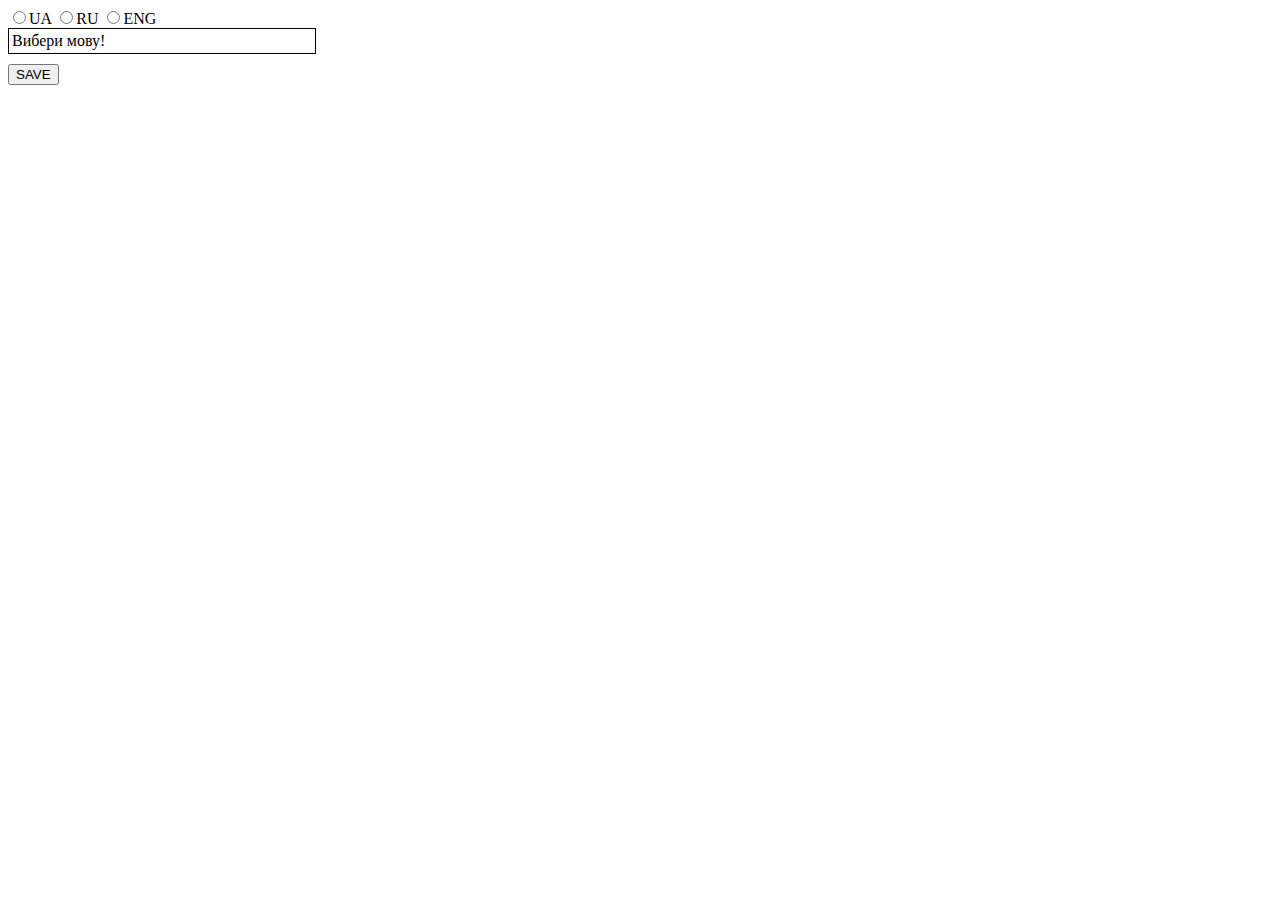
==== Localization/index.html @ 83b4a568 "Add files for homework DOM&BOM 1-5" ====
<!DOCTYPE html>
<html lang="en">
<head>
  <meta charset="UTF-8">
  <meta name="viewport" content="width=device-width, initial-scale=1.0">
  <meta http-equiv="X-UA-Compatible" content="ie=edge">
  <title>Document</title>
  <link rel="stylesheet" href="css/style.css">
</head>
<body>
  <div id="languages">
    <label>
      <input type="radio" name="lang-" value="ua">UA
    </label>
    <label>
      <input type="radio" name="lang-" value="ru">RU
    </label>
    <label>
      <input type="radio" name="lang-" value="eng">ENG
    </label>
  </div>
  <div id="fieldForText">Вибери мову!</div>
  <button  id="save" type="button" name="button">SAVE</button>
 <script src="js/scripts.js"></script>
</body>
</html>
---- Localization/css/style.css ----
.lang {
  display: none;
}

.lang.visible {
  display: inline;
  // @todo: visibility? font-size? etc?
}

#fieldForText {
  border: 1px solid;
  width: 300px;
  padding: 3px;
}

#save {
  margin-top: 10px;

}
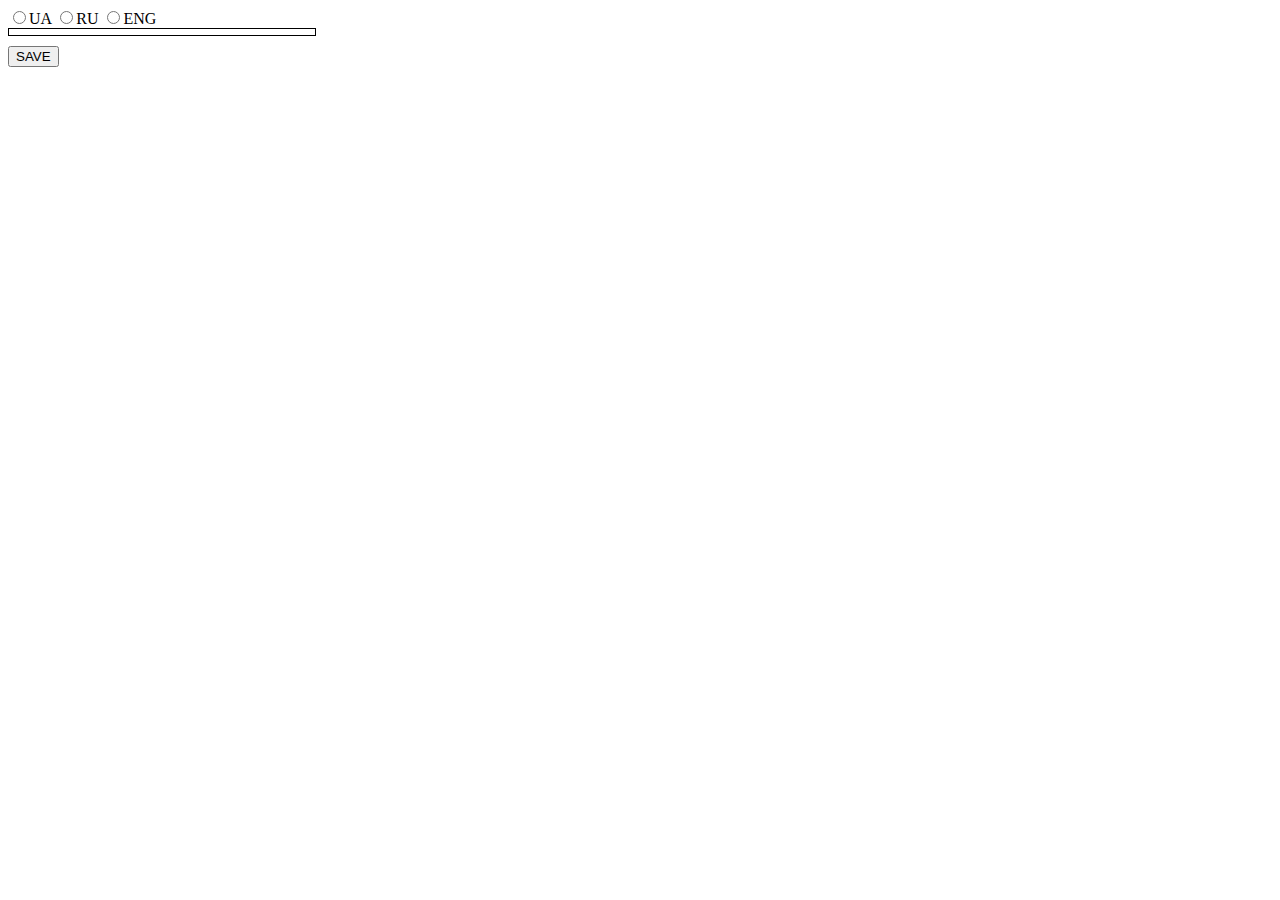
==== commit 54d09974: "fixed problem in tasks validation and local" ====
--- a/Localization/index.html
+++ b/Localization/index.html
@@ -10,7 +10,7 @@
 <body>
   <div id="languages">
     <label>
-      <input type="radio" name="lang-" value="ua">UA
+      <input type="radio" name="lang-" value="ua" >UA
     </label>
     <label>
       <input type="radio" name="lang-" value="ru">RU
@@ -19,7 +19,7 @@
       <input type="radio" name="lang-" value="eng">ENG
     </label>
   </div>
-  <div id="fieldForText">Вибери мову!</div>
+  <div id="fieldForText"></div>
   <button  id="save" type="button" name="button">SAVE</button>
  <script src="js/scripts.js"></script>
 </body>
